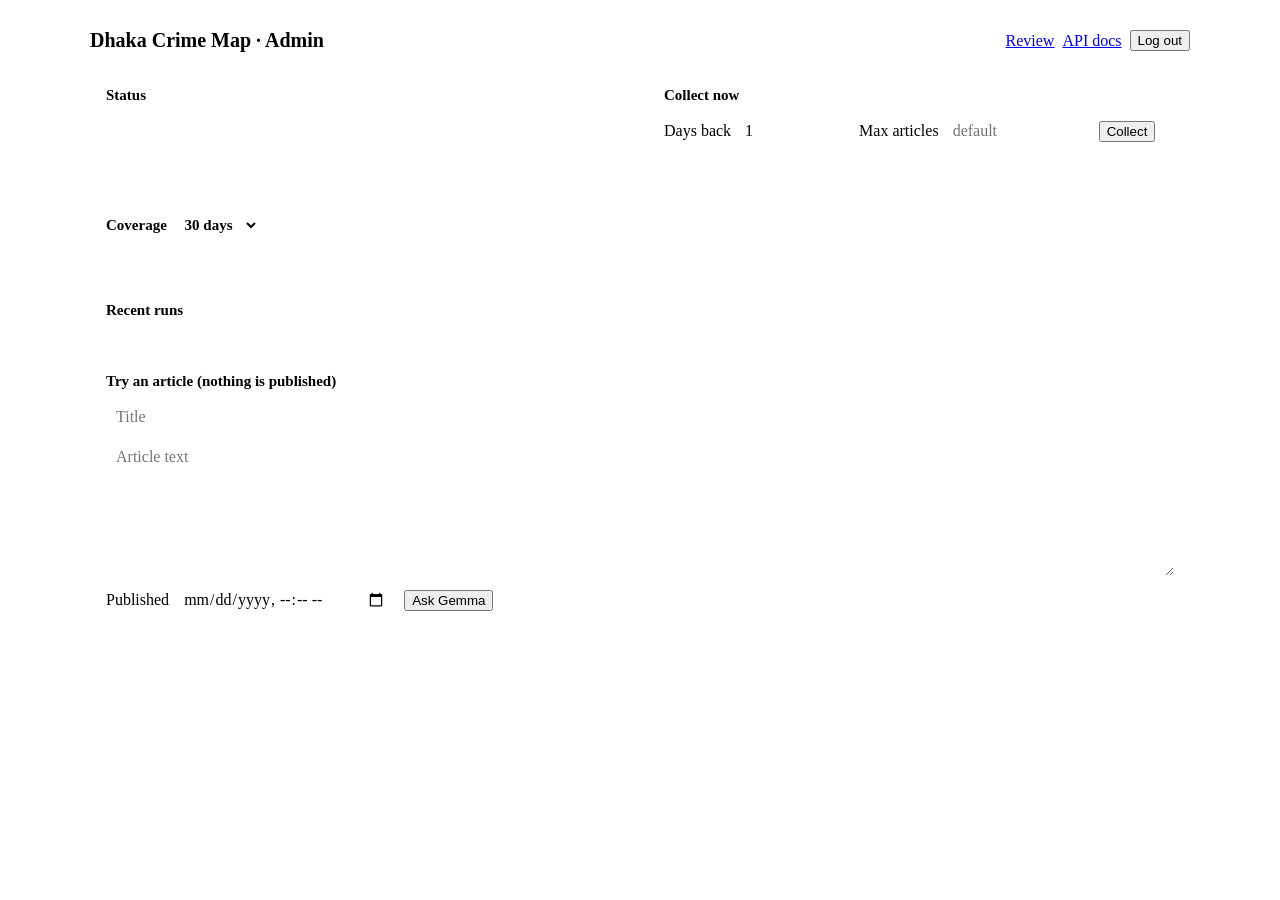
==== app/admin_static/index.html @ 4f86c5f3 "Public site and admin panel split (WIP: tests) - app/public.py: public read-only app (no docs, no ad" ====
<!doctype html>
<html lang="en">
<head>
<meta charset="utf-8">
<meta name="viewport" content="width=device-width, initial-scale=1">
<title>Admin · Dhaka Crime Map</title>
<link rel="stylesheet" href="/static/styles.css">
<style>
  body { display: block; overflow-y: auto; }
  .wrap { max-width: 1100px; margin: 0 auto; padding: 16px; display: grid; gap: 16px; }
  .top { display: flex; flex-wrap: wrap; gap: 10px; align-items: center; justify-content: space-between; }
  .top h1 { margin: 0; font-size: 20px; }
  .card { background: var(--surface); border: 1px solid var(--line); border-radius: 12px; padding: 14px 16px; }
  .card h2 { margin: 0 0 10px; font-size: 15px; }
  .grid2 { display: grid; grid-template-columns: repeat(auto-fit, minmax(320px, 1fr)); gap: 16px; }
  table { width: 100%; border-collapse: collapse; font-size: 13px; }
  th, td { text-align: left; padding: 5px 6px; border-bottom: 1px solid var(--line); vertical-align: top; }
  th { color: var(--muted); font-weight: 600; }
  .row { display: flex; flex-wrap: wrap; gap: 8px; align-items: center; margin: 6px 0; }
  input, textarea, select { font: inherit; padding: 8px 10px; border-radius: 8px; border: 1px solid var(--line); background: var(--surface-2); color: var(--ink); }
  textarea { width: 100%; min-height: 120px; }
  pre { white-space: pre-wrap; font-size: 12px; background: var(--surface-2); border-radius: 8px; padding: 8px; max-height: 360px; overflow: auto; }
  .st-complete { color: #0a8a0a; } .st-partial, .st-failed { color: #c0392b; } .st-processing { color: #b7791f; } .st-not_collected { color: var(--muted); }
  .kv { display: grid; grid-template-columns: max-content 1fr; gap: 4px 12px; font-size: 13px; }
  .kv dt { color: var(--muted); }
</style>
</head>
<body>
<div class="wrap">
  <div class="top">
    <h1>Dhaka Crime Map · Admin</h1>
    <div class="row">
      <span class="muted" id="who"></span>
      <a class="link" href="/review">Review</a>
      <a class="link" href="/docs">API docs</a>
      <button class="btn ghost" id="logout" type="button">Log out</button>
    </div>
  </div>

  <div class="grid2">
    <section class="card">
      <h2>Status</h2>
      <dl class="kv" id="status"></dl>
    </section>
    <section class="card">
      <h2>Collect now</h2>
      <div class="row">
        <label>Days back <input id="days" type="number" min="0" max="90" value="1" style="width:6em"></label>
        <label>Max articles <input id="max" type="number" min="1" max="5000" placeholder="default" style="width:8em"></label>
        <button class="btn" id="collect" type="button">Collect</button>
      </div>
      <p class="muted" id="collect-msg"></p>
    </section>
  </div>

  <section class="card">
    <h2>Coverage <select id="cov-days"><option value="7">7 days</option><option value="30" selected>30 days</option><option value="90">90 days</option></select></h2>
    <p id="cov-summary"></p>
    <div style="overflow:auto"><table id="coverage"></table></div>
  </section>

  <section class="card">
    <h2>Recent runs</h2>
    <div style="overflow:auto"><table id="runs"></table></div>
  </section>

  <section class="card">
    <h2>Try an article (nothing is published)</h2>
    <div class="row"><input id="t-title" placeholder="Title" style="flex:1"></div>
    <div class="row"><textarea id="t-body" placeholder="Article text"></textarea></div>
    <div class="row">
      <label>Published <input id="t-date" type="datetime-local"></label>
      <button class="btn" id="try" type="button">Ask Gemma</button>
    </div>
    <pre id="t-out" hidden></pre>
  </section>
</div>
<script src="/admin-static/admin.js"></script>
</body>
</html>
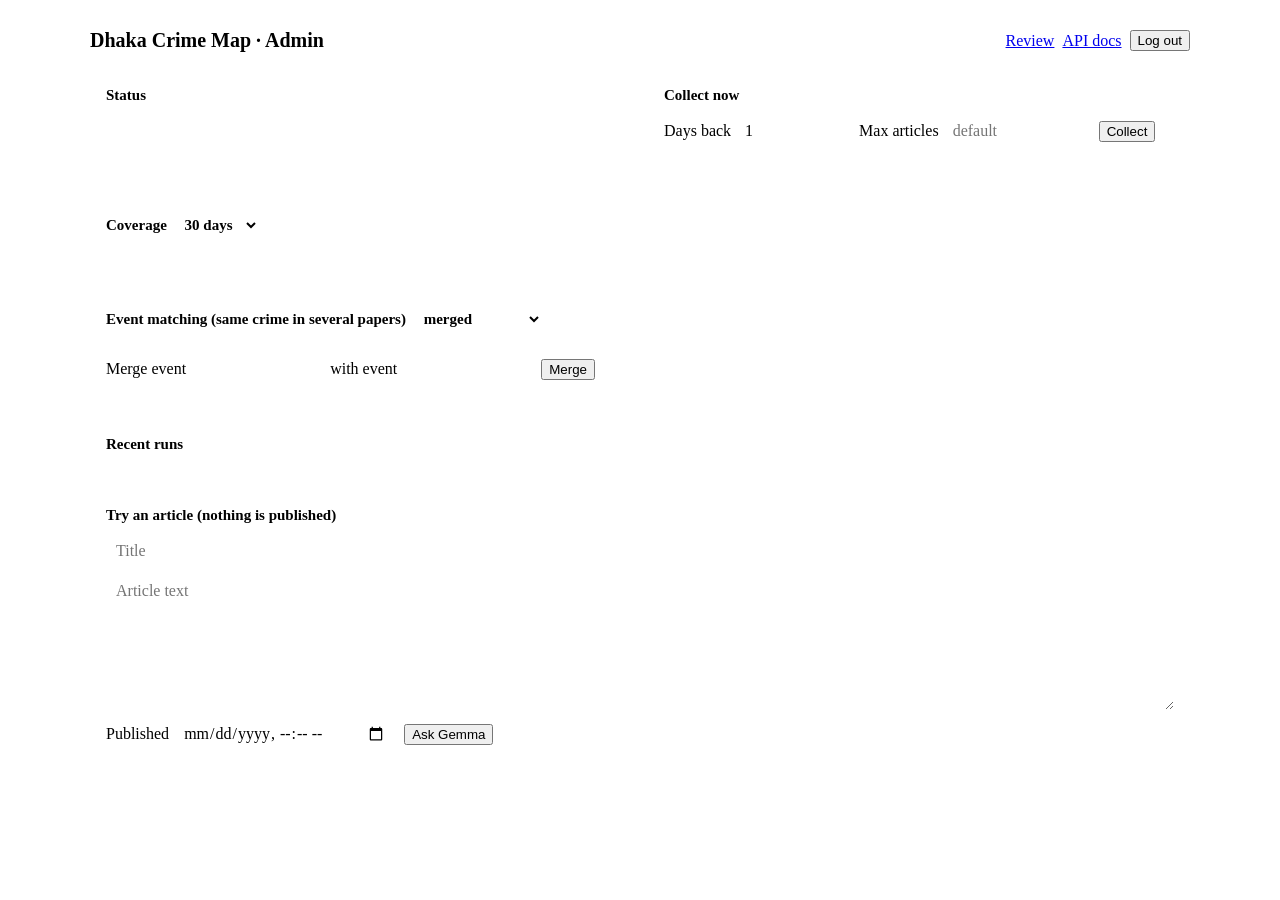
==== commit 6a964202: "Admin: event matching card - status, merged/new/ambiguous/error decisions with the quoted proof from" ====
--- a/app/admin_static/index.html
+++ b/app/admin_static/index.html
@@ -60,6 +60,15 @@
   </section>
 
   <section class="card">
+    <h2>Event matching (same crime in several papers) <select id="ev-outcome"><option value="linked">merged</option><option value="new_event">new events</option><option value="ambiguous">ambiguous</option><option value="error">errors</option><option value="split">split by admin</option></select></h2>
+    <p id="ev-status" class="muted"></p>
+    <div class="row"><label>Merge event <input id="ev-keep" type="number" style="width:7em"></label>
+      <label>with event <input id="ev-other" type="number" style="width:7em"></label>
+      <button class="btn" id="ev-merge" type="button">Merge</button> <span class="muted" id="ev-msg"></span></div>
+    <div style="overflow:auto"><table id="ev-list"></table></div>
+  </section>
+
+  <section class="card">
     <h2>Recent runs</h2>
     <div style="overflow:auto"><table id="runs"></table></div>
   </section>
